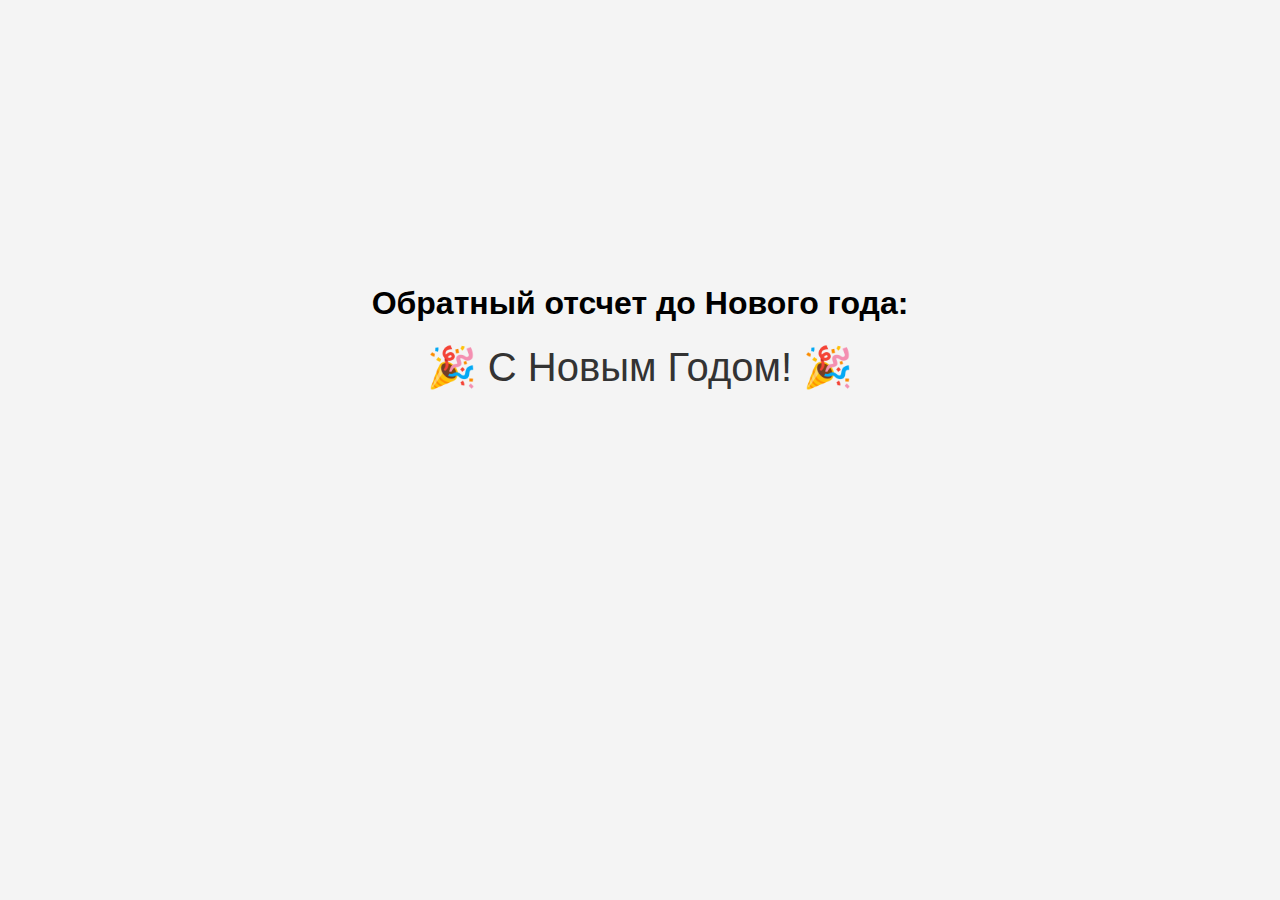
==== Taimer.html @ a12f4b80 "Create Taimer.html" ====
<!DOCTYPE html>
<html lang="ru">
<head>
    <meta charset="UTF-8">
    <meta name="viewport" content="width=device-width, initial-scale=1.0">
    <title>Таймер до Нового года</title>
    <style>
        body {
            font-family: Arial, sans-serif;
            background-color: #f4f4f4;
            text-align: center;
            padding-top: 20%;
        }
        #timer {
            font-size: 2.5em;
            color: #333;
        }
    </style>
    <script>
        function startCountdown() {
            // Устанавливаем дату и время Нового года в Московском времени (UTC+3)
            const targetDate = new Date("2024-01-01T00:00:00+03:00"); // Новый год по московскому времени

            const timerElement = document.getElementById('timer');

            function updateTimer() {
                const currentTime = new Date();
                const timeLeft = targetDate - currentTime;

                if (timeLeft <= 0) {
                    timerElement.textContent = "🎉 С Новым Годом! 🎉";
                    clearInterval(intervalId);
                    return;
                }

                const days = Math.floor(timeLeft / (1000 * 60 * 60 * 24));
                const hours = Math.floor((timeLeft % (1000 * 60 * 60 * 24)) / (1000 * 60 * 60));
                const minutes = Math.floor((timeLeft % (1000 * 60 * 60)) / (1000 * 60));
                const seconds = Math.floor((timeLeft % (1000 * 60)) / 1000);

                timerElement.textContent = `${days} дней ${hours} ч ${minutes} мин ${seconds} сек`;
            }

            const intervalId = setInterval(updateTimer, 1000);
            updateTimer();
        }

        document.addEventListener("DOMContentLoaded", startCountdown);
    </script>
</head>
<body>
    <h1>Обратный отсчет до Нового года:</h1>
    <div id="timer">Загрузка...</div>
</body>
</html>
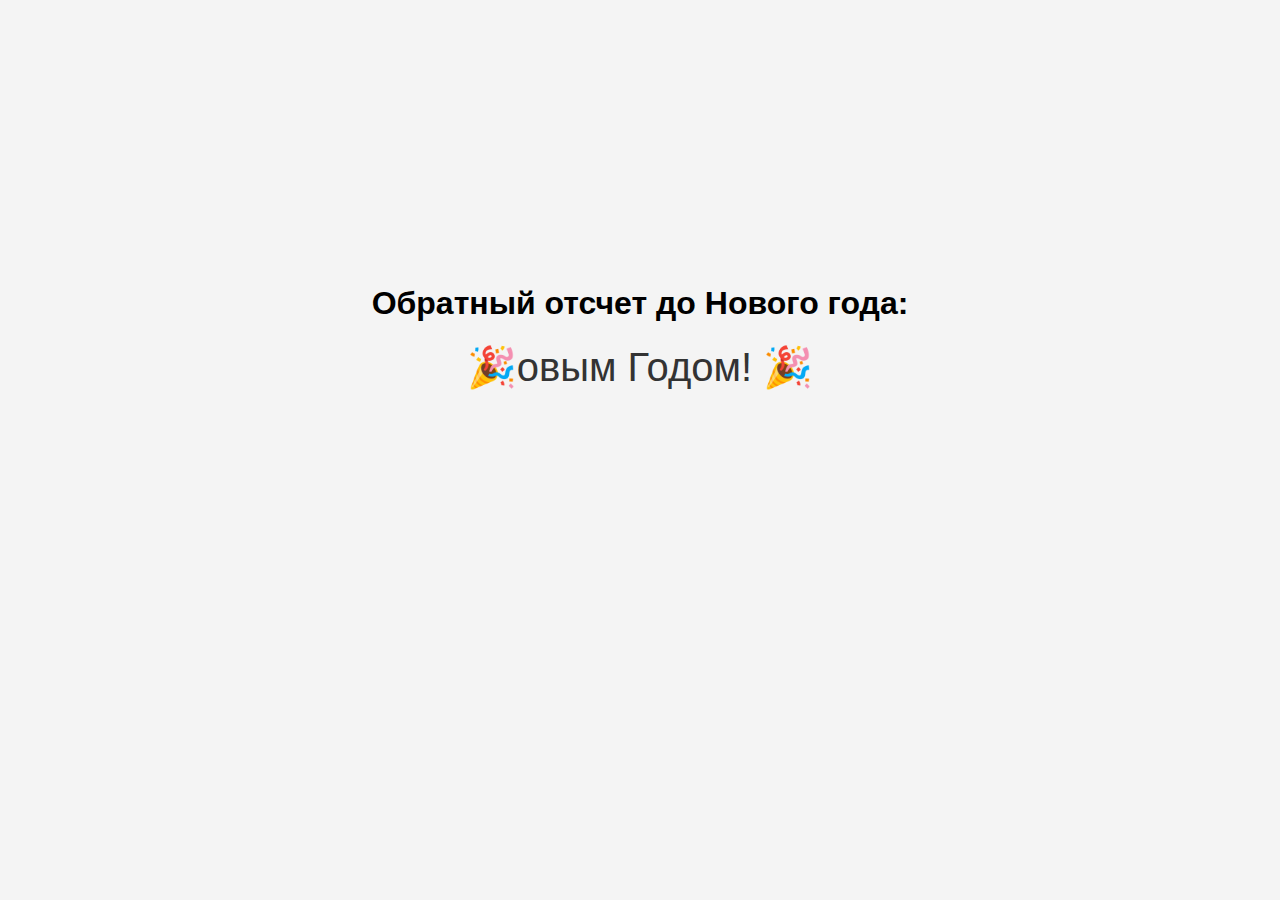
==== commit 2df54853: "Update Taimer.html" ====
--- a/Taimer.html
+++ b/Taimer.html
@@ -20,7 +20,6 @@
         function startCountdown() {
             // Устанавливаем дату и время Нового года в Московском времени (UTC+3)
             const targetDate = new Date("2024-01-01T00:00:00+03:00"); // Новый год по московскому времени
-
             const timerElement = document.getElementById('timer');
 
             function updateTimer() {
@@ -28,7 +27,7 @@
                 const timeLeft = targetDate - currentTime;
 
                 if (timeLeft <= 0) {
-                    timerElement.textContent = "🎉 С Новым Годом! 🎉";
+                    timerElement.textContent = "🎉овым Годом! 🎉";
                     clearInterval(intervalId);
                     return;
                 }
@@ -38,13 +37,16 @@
                 const minutes = Math.floor((timeLeft % (1000 * 60 * 60)) / (1000 * 60));
                 const seconds = Math.floor((timeLeft % (1000 * 60)) / 1000);
 
+                // Форматируем отображение времени
                 timerElement.textContent = `${days} дней ${hours} ч ${minutes} мин ${seconds} сек`;
             }
 
+            // Обновляем таймер каждую секунду
             const intervalId = setInterval(updateTimer, 1000);
-            updateTimer();
+            updateTimer();  // Обновляем сразу при загрузке
         }
 
+        // Запуск отсчета по мере загрузки страницы
         document.addEventListener("DOMContentLoaded", startCountdown);
     </script>
 </head>
